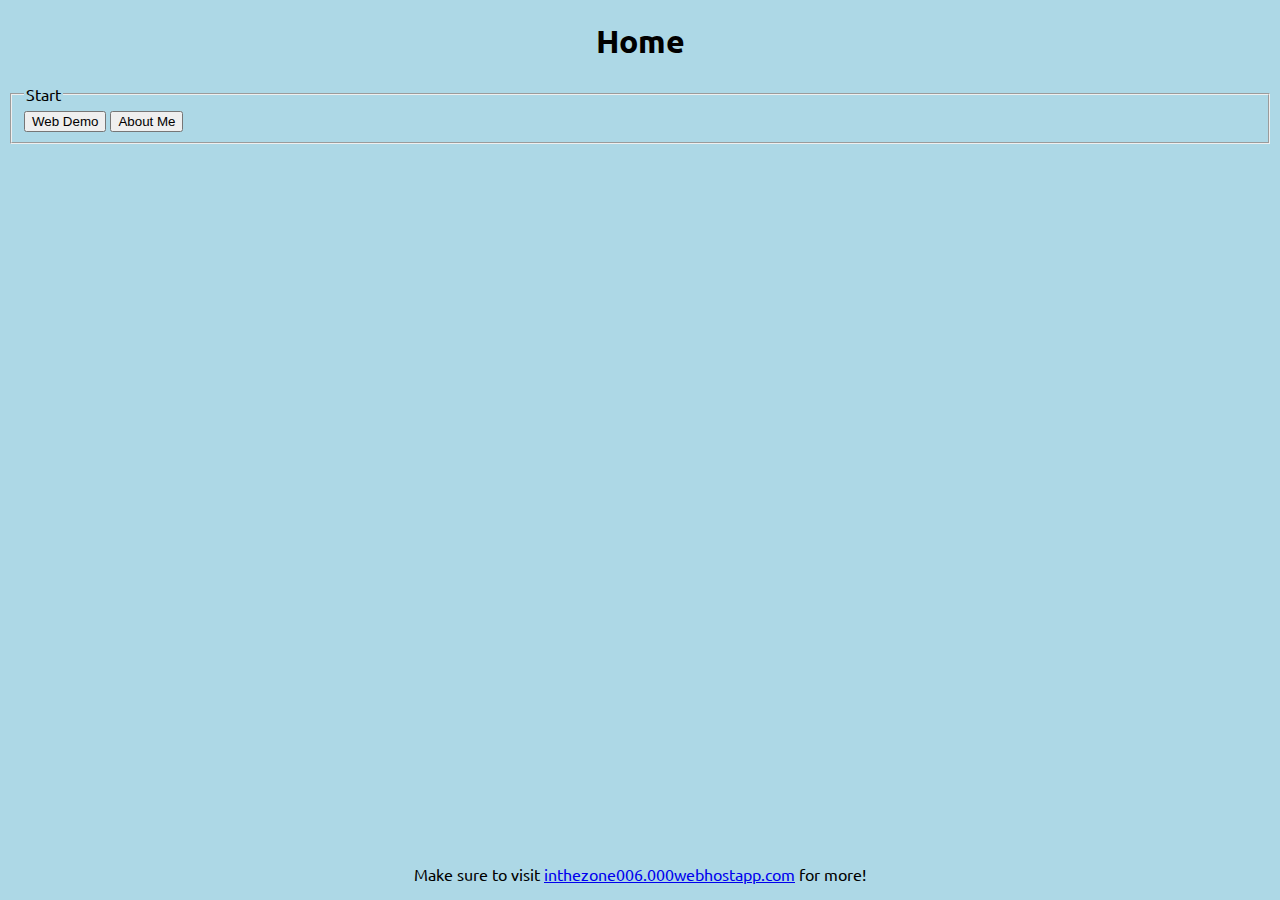
==== main/index.html @ 37cef531 "First commit" ====
<!DOCTYPE html>
<html lang="en">
    <head dir="ltr">
        <meta name=viewport content="width=device-width, initial-scale=1">
        <link rel="stylesheet" type="text/css" href="http://fonts.googleapis.com/css?family=Ubuntu:regular,bold&subset=Latin">
        <link rel="stylesheet" type="text/css" href="styles.css">
        <title>Home</title>
    </head>
    <body>
        <h1 style="text-align:center">Home</h1>
        <form>
            <fieldset>
                <legend>Start</legend>
                <input type="button" onclick="location.href='webdemo.html';" value="Web Demo">
                <input type="button" onclick="location.href='about.html';" value="About Me">
            </fieldset>
        </form>
        <p style=" position: absolute; bottom: 0; left: 0; width: 100%; text-align: center;">
            Make sure to visit <a href="https://inthezone006.000webhostapp.com">inthezone006.000webhostapp.com</a> for more!
        </p>    
    </body>
</html>
---- main/styles.css ----
body{background-color:#ADD8E6; font-family: Ubuntu, sans-serif}
h1{text-align:center; font-family: Ubuntu, sans-serif}
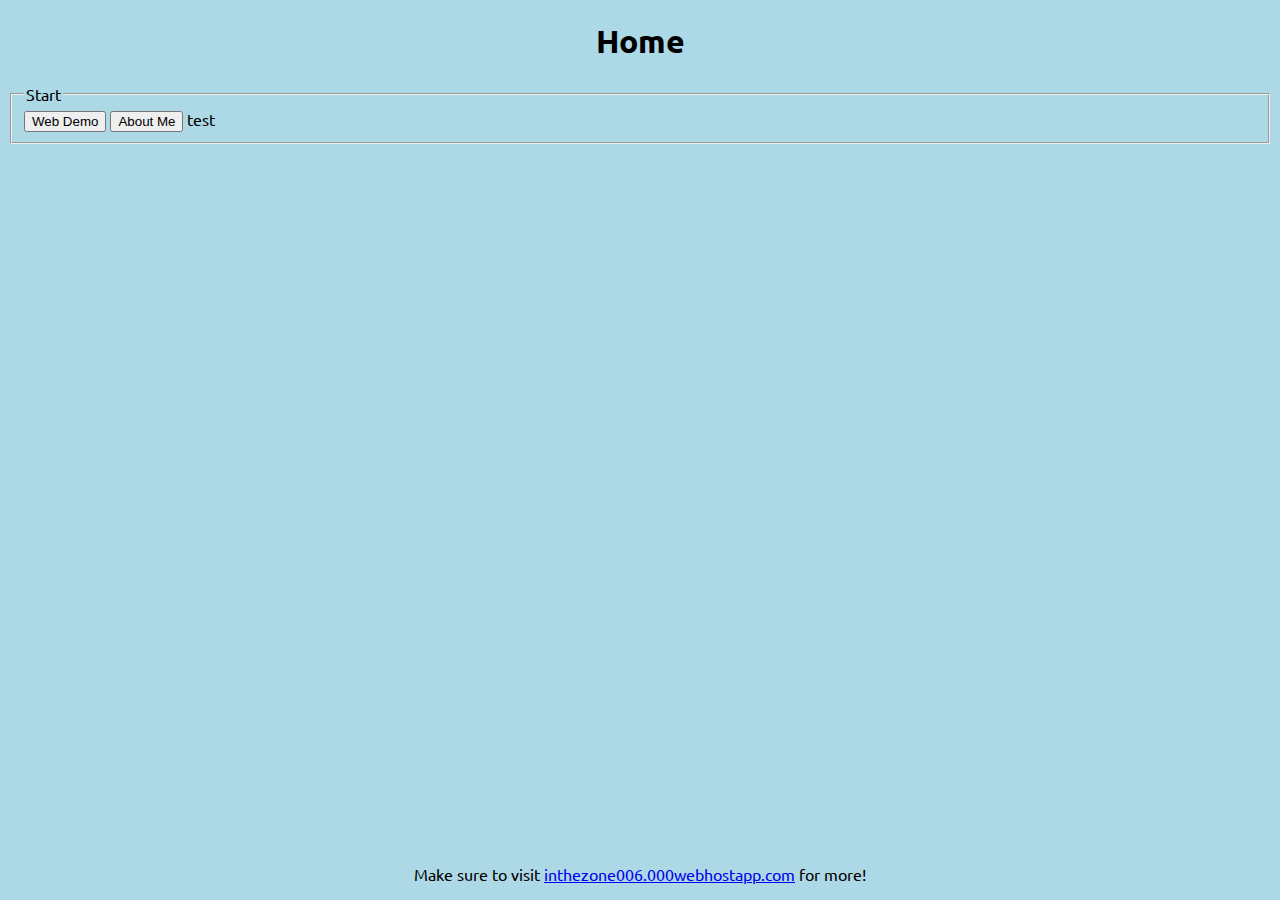
==== commit 0a7ed21e: "First commit" ====
--- a/main/index.html
+++ b/main/index.html
@@ -13,6 +13,7 @@
                 <legend>Start</legend>
                 <input type="button" onclick="location.href='webdemo.html';" value="Web Demo">
                 <input type="button" onclick="location.href='about.html';" value="About Me">
+                test
             </fieldset>
         </form>
         <p style=" position: absolute; bottom: 0; left: 0; width: 100%; text-align: center;">
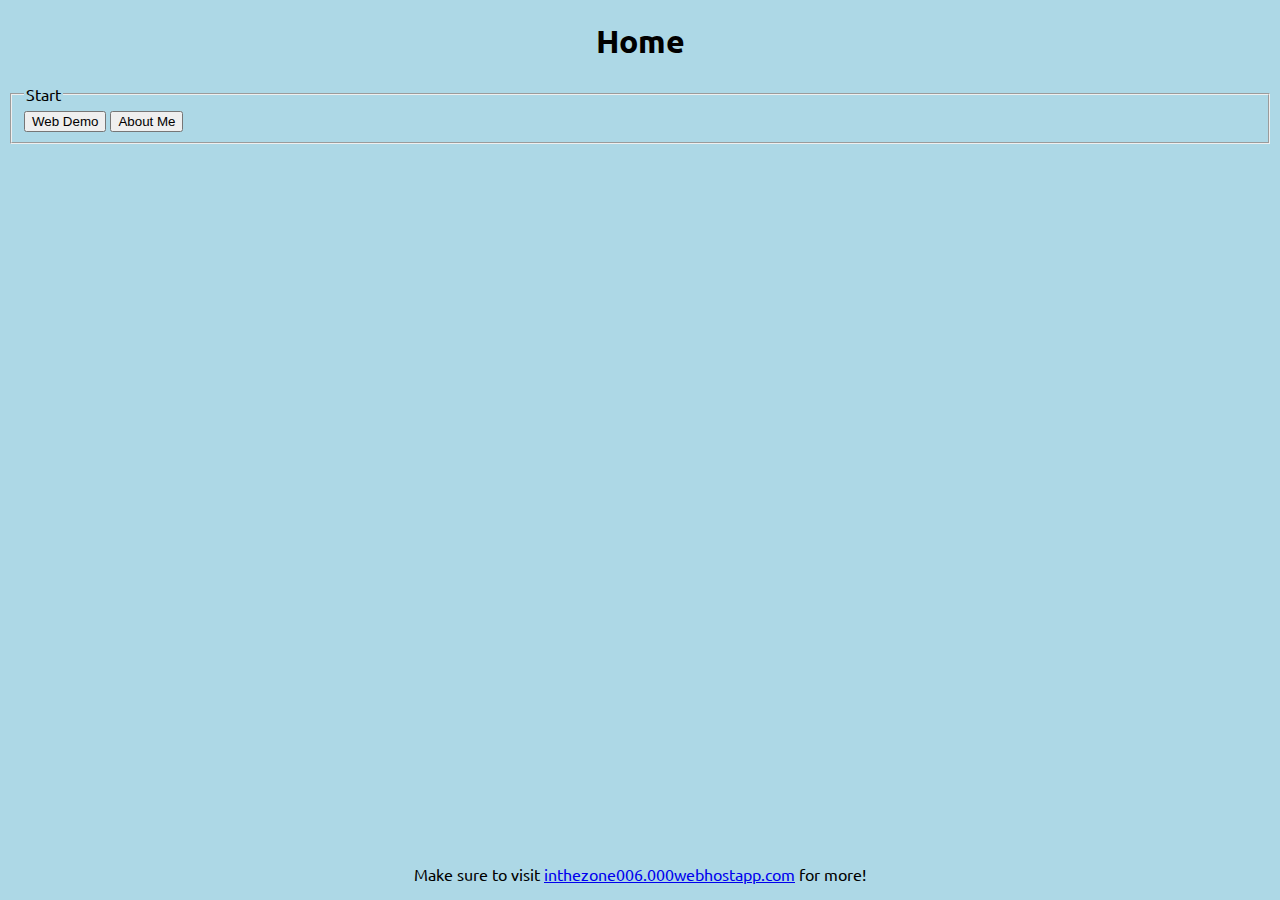
==== commit 60c537d6: "First Commit!" ====
--- a/main/index.html
+++ b/main/index.html
@@ -13,7 +13,6 @@
                 <legend>Start</legend>
                 <input type="button" onclick="location.href='webdemo.html';" value="Web Demo">
                 <input type="button" onclick="location.href='about.html';" value="About Me">
-                test
             </fieldset>
         </form>
         <p style=" position: absolute; bottom: 0; left: 0; width: 100%; text-align: center;">
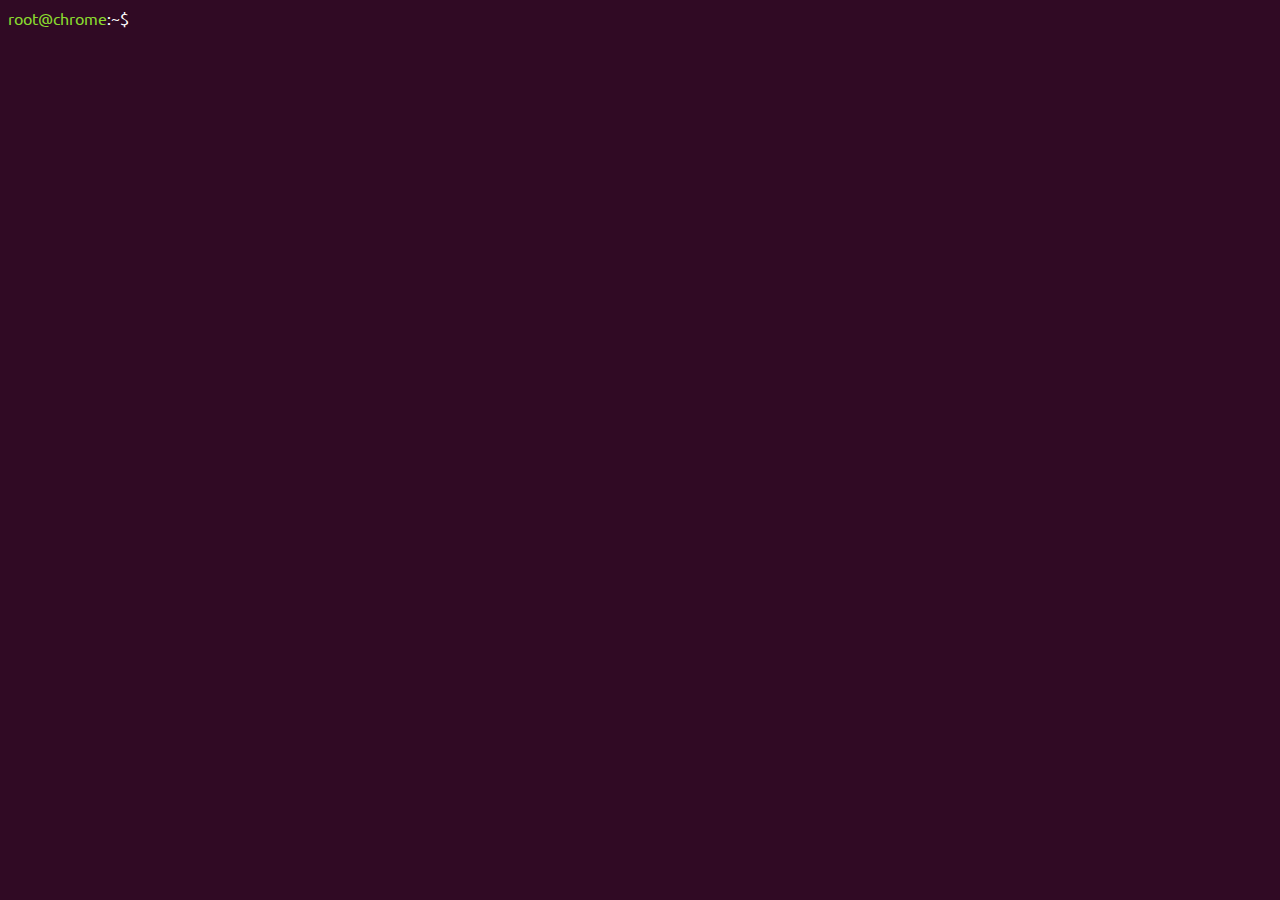
==== commit 3319ab6c: "New features making an Ubuntu theme" ====
--- a/main/index.html
+++ b/main/index.html
@@ -2,21 +2,18 @@
 <html lang="en">
     <head dir="ltr">
         <meta name=viewport content="width=device-width, initial-scale=1">
-        <link rel="stylesheet" type="text/css" href="http://fonts.googleapis.com/css?family=Ubuntu:regular,bold&subset=Latin">
+        <link rel="stylesheet" type="text/css" href="https://fonts.googleapis.com/css?family=Ubuntu:regular,bold&subset=Latin">
         <link rel="stylesheet" type="text/css" href="styles.css">
-        <title>Home</title>
+        <meta name="google-site-verification" content="i81MzyXRp_3mLT4Ogmy0nePy5HtSD8ygtqLkwNy4-yk" />
+        <title>Terminal</title>
     </head>
     <body>
-        <h1 style="text-align:center">Home</h1>
-        <form>
-            <fieldset>
-                <legend>Start</legend>
-                <input type="button" onclick="location.href='webdemo.html';" value="Web Demo">
-                <input type="button" onclick="location.href='about.html';" value="About Me">
-            </fieldset>
-        </form>
-        <p style=" position: absolute; bottom: 0; left: 0; width: 100%; text-align: center;">
-            Make sure to visit <a href="https://inthezone006.000webhostapp.com">inthezone006.000webhostapp.com</a> for more!
-        </p>    
+        <script type="text/javascript" src="checkthecode.js"></script>
+        <p style="display:inline; color:#8ADA2F">root@</p><p style="display:inline; color: #8ADA2F;" id="browser"></p>:~$ 
+            <form method="get" autocomplete="off" onsubmit="checkcode(); return false;">
+            <input type="text" width="100px" height="30" id="thetext" autofocus><input type="submit" value="">
+            </form>
+            <p id="commanddetail"></p>
+        <script type="text/javascript" src="useragent.js"></script>
     </body>
 </html>--- a/main/styles.css
+++ b/main/styles.css
@@ -1,2 +1,38 @@
-body{background-color:#ADD8E6; font-family: Ubuntu, sans-serif}
-h1{text-align:center; font-family: Ubuntu, sans-serif}+body{
+    font-family: Ubuntu, sans-serif; background-color: rgb(48, 10, 36); color:#FFFFFF;
+}
+h1{
+    text-align:center; font-family: Ubuntu, sans-serif;
+}
+a{
+    text-decoration: none; color: #FFFFFF;
+}
+a:hover{
+    text-decoration: underline;
+}
+input[type="text"]{
+    background-color:rgb(48, 10, 36); 
+    border: 0px; 
+    padding: 0; 
+    margin: 0; 
+    color:#FFFFFF; 
+    font-family: Ubuntu, sans-serif; 
+    padding-right: 0px; 
+    font-size: 16px;
+}
+input[type="submit"]{
+    background-color:rgb(48, 10, 36); 
+    border: 0px; 
+    padding: 0; 
+    margin: 0; 
+    color:#FFFFFF; 
+    font-family: Ubuntu, sans-serif; 
+    padding-right: 0px; 
+    font-size: 16px;
+}
+input:focus, select:focus, textarea:focus, button:focus{
+    outline: none;
+}
+form{
+    display: inline;
+}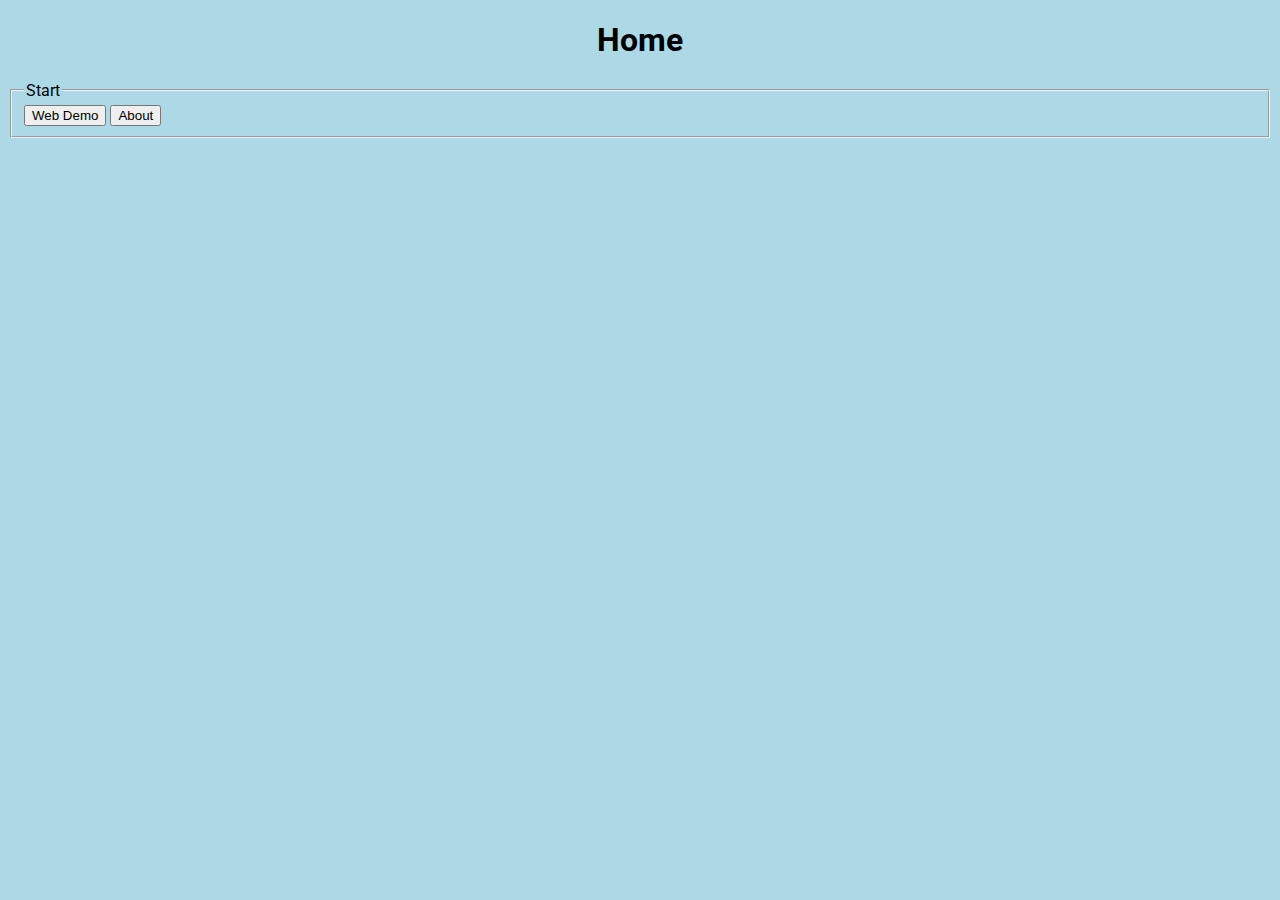
==== commit 3789e29b: "Pushed website to a different URL and restored to a previous version of website, with tweaks in the " ====
--- a/main/index.html
+++ b/main/index.html
@@ -2,18 +2,19 @@
 <html lang="en">
     <head dir="ltr">
         <meta name=viewport content="width=device-width, initial-scale=1">
-        <link rel="stylesheet" type="text/css" href="https://fonts.googleapis.com/css?family=Ubuntu:regular,bold&subset=Latin">
+        <link href="https://fonts.googleapis.com/css?family=Roboto" rel="stylesheet">
         <link rel="stylesheet" type="text/css" href="styles.css">
         <meta name="google-site-verification" content="i81MzyXRp_3mLT4Ogmy0nePy5HtSD8ygtqLkwNy4-yk" />
-        <title>Terminal</title>
+        <title>Home</title>
     </head>
     <body>
-        <script type="text/javascript" src="checkthecode.js"></script>
-        <p style="display:inline; color:#8ADA2F">root@</p><p style="display:inline; color: #8ADA2F;" id="browser"></p>:~$ 
-            <form method="get" autocomplete="off" onsubmit="checkcode(); return false;">
-            <input type="text" width="100px" height="30" id="thetext" autofocus><input type="submit" value="">
-            </form>
-            <p id="commanddetail"></p>
-        <script type="text/javascript" src="useragent.js"></script>
+        <h1>Home</h1>
+        <form type="post" onsubmit="return false">
+            <fieldset>
+                <legend>Start</legend>
+                <input type="button" onclick="window.location.href='webdemo.html';" value="Web Demo">
+                <input type="button" onclick="window.location.href='about.html';" value="About">
+            </fieldset>
+        </form>
     </body>
 </html>--- a/main/styles.css
+++ b/main/styles.css
@@ -1,38 +1,6 @@
 body{
-    font-family: Ubuntu, sans-serif; background-color: rgb(48, 10, 36); color:#FFFFFF;
+    font-family: 'Roboto', sans-serif;; background-color:#ADD8E6;
 }
 h1{
-    text-align:center; font-family: Ubuntu, sans-serif;
-}
-a{
-    text-decoration: none; color: #FFFFFF;
-}
-a:hover{
-    text-decoration: underline;
-}
-input[type="text"]{
-    background-color:rgb(48, 10, 36); 
-    border: 0px; 
-    padding: 0; 
-    margin: 0; 
-    color:#FFFFFF; 
-    font-family: Ubuntu, sans-serif; 
-    padding-right: 0px; 
-    font-size: 16px;
-}
-input[type="submit"]{
-    background-color:rgb(48, 10, 36); 
-    border: 0px; 
-    padding: 0; 
-    margin: 0; 
-    color:#FFFFFF; 
-    font-family: Ubuntu, sans-serif; 
-    padding-right: 0px; 
-    font-size: 16px;
-}
-input:focus, select:focus, textarea:focus, button:focus{
-    outline: none;
-}
-form{
-    display: inline;
+    text-align:center; font-family: 'Roboto', sans-serif;;
 }